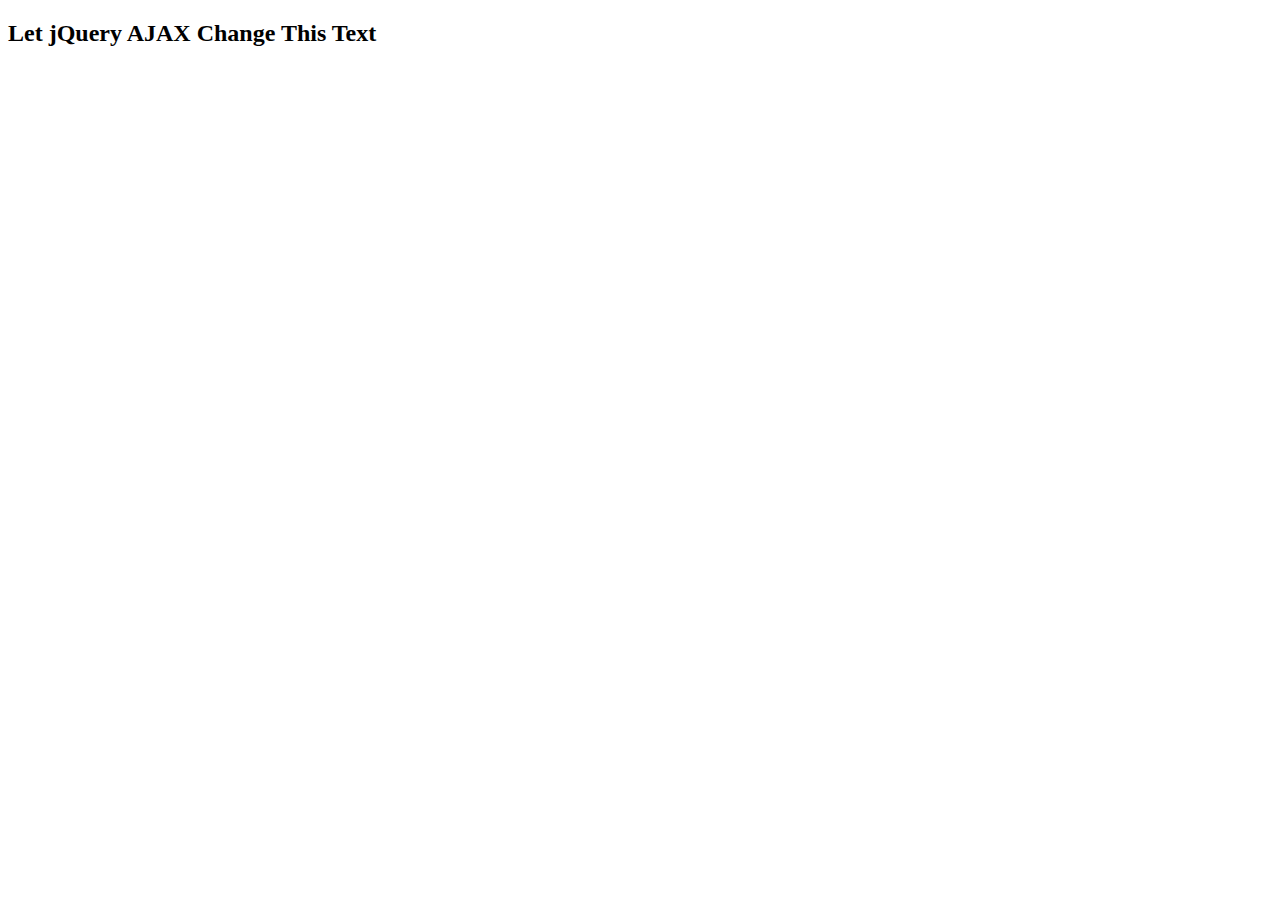
==== test-includes-loader.html @ d2fb5860 "sd" ====
<!DOCTYPE html>
<html>
<head>
  <!--<link rel="stylesheet" href="../assets/css/menu.min.css">-->
<link rel="stylesheet" href="https://cdnjs.cloudflare.com/ajax/libs/font-awesome/4.7.0/css/font-awesome.min.css">
<script src="https://ajax.googleapis.com/ajax/libs/jquery/3.5.1/jquery.min.js"></script>
<script>
$(document).ready(function(){
  //$("button").click(function(){
    $("#div1").load("https://phillycheese007.github.io/templates/includes-testing/header-2.html");
  //});
});
</script>
</head>
<body>

<div id="div1"><h2>Let jQuery AJAX Change This Text</h2></div>

<!--<button>Get External Content</button>-->

</body>
</html>
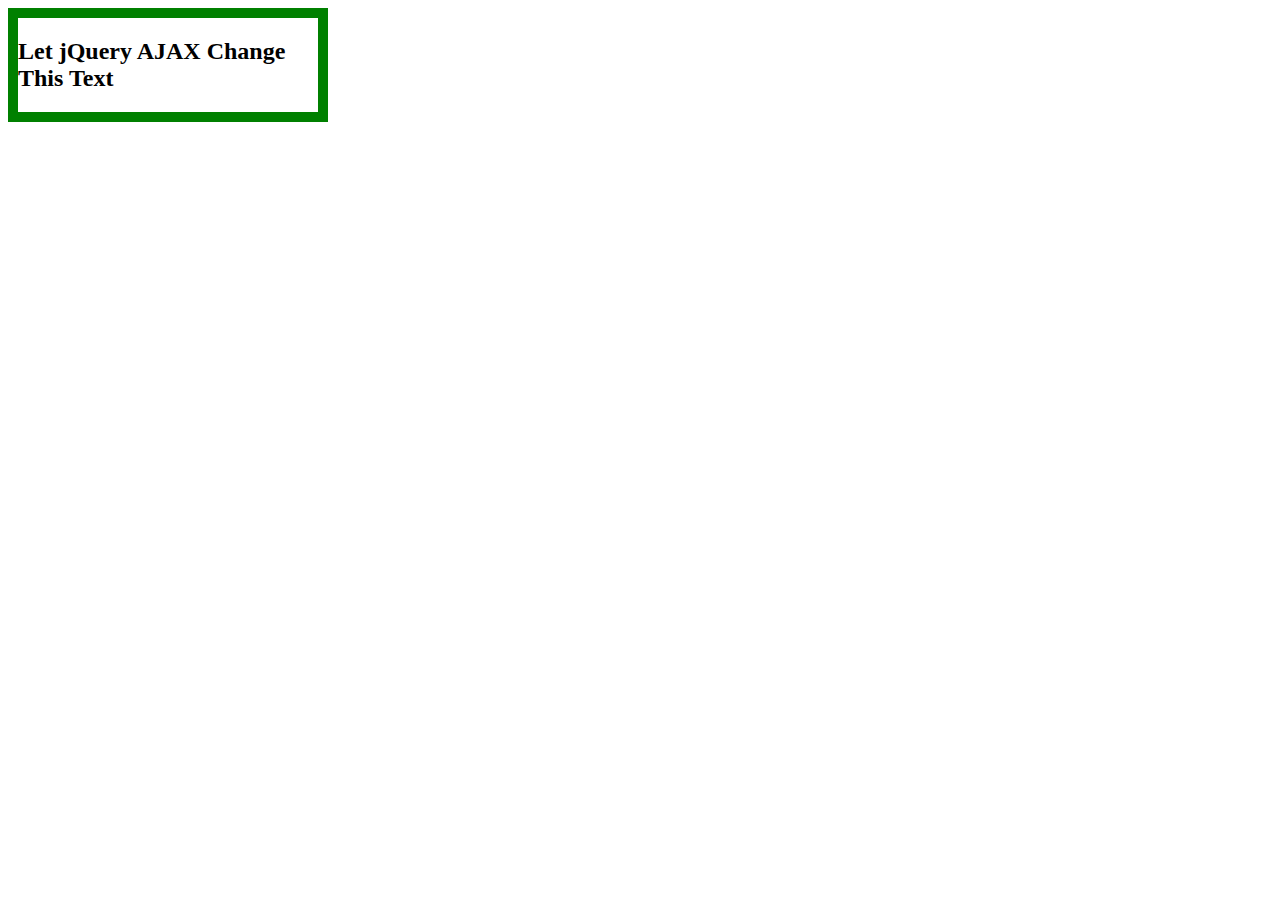
==== commit 6150e7e5: "Update test-includes-loader.html" ====
--- a/test-includes-loader.html
+++ b/test-includes-loader.html
@@ -4,6 +4,13 @@
   <!--<link rel="stylesheet" href="../assets/css/menu.min.css">-->
 <link rel="stylesheet" href="https://cdnjs.cloudflare.com/ajax/libs/font-awesome/4.7.0/css/font-awesome.min.css">
 <script src="https://ajax.googleapis.com/ajax/libs/jquery/3.5.1/jquery.min.js"></script>
+
+<style>
+  #div1{
+    width:300px;
+    border:10px solid green;
+  }
+</style>
 <script>
 $(document).ready(function(){
   //$("button").click(function(){
